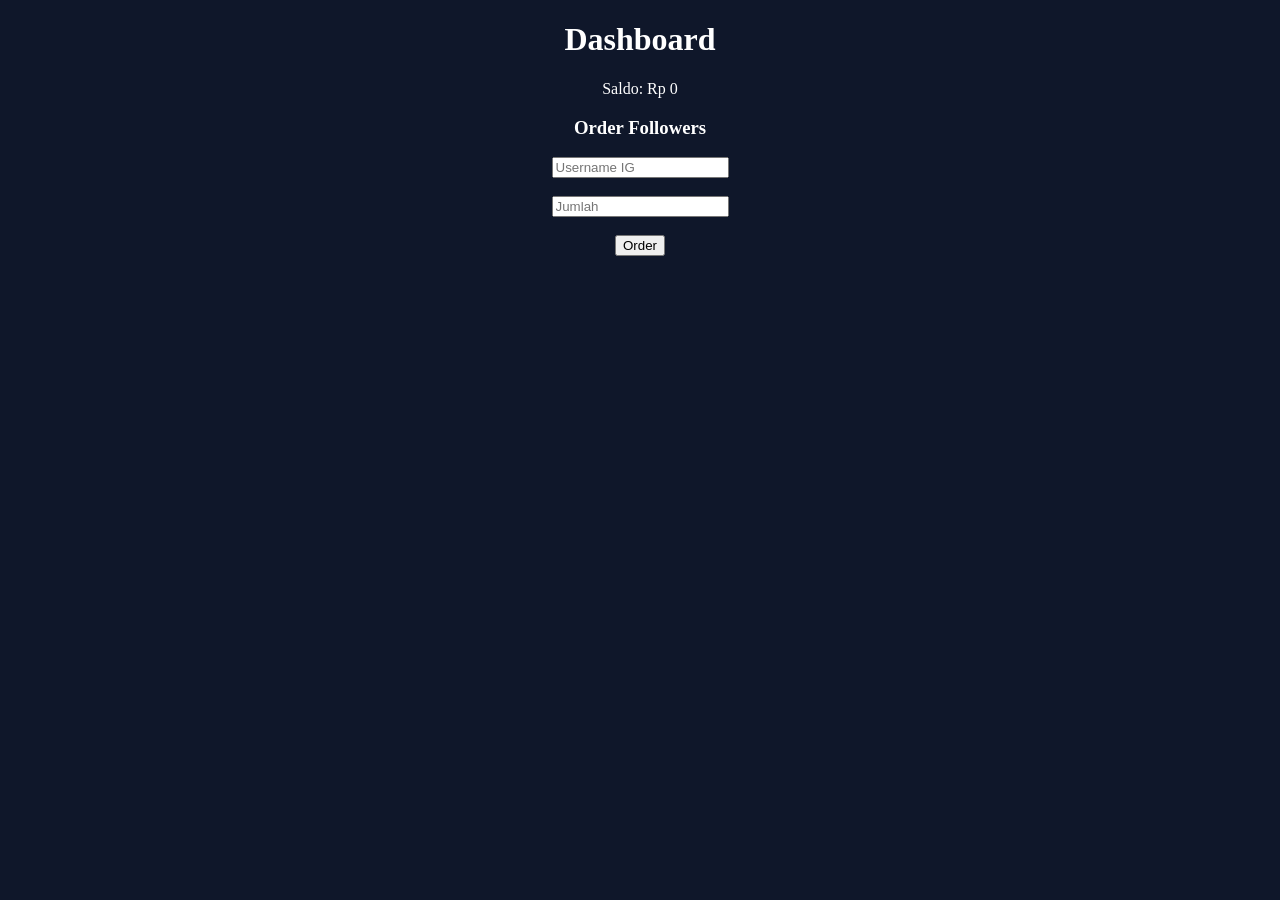
==== dashboard.html @ 6ebcf434 "dashboard.html" ====
<!DOCTYPE html>
<html>
<head>
  <title>Dashboard</title>
</head>
<body style="background:#0f172a;color:white;text-align:center;">
  <h1>Dashboard</h1>
  <p>Saldo: Rp 0</p>

  <h3>Order Followers</h3>
  <input placeholder="Username IG"><br><br>
  <input placeholder="Jumlah"><br><br>
  <button onclick="order()">Order</button>

  <script>
    function order() {
      alert("Order berhasil (dummy)");
    }
  </script>
</body>
</html>
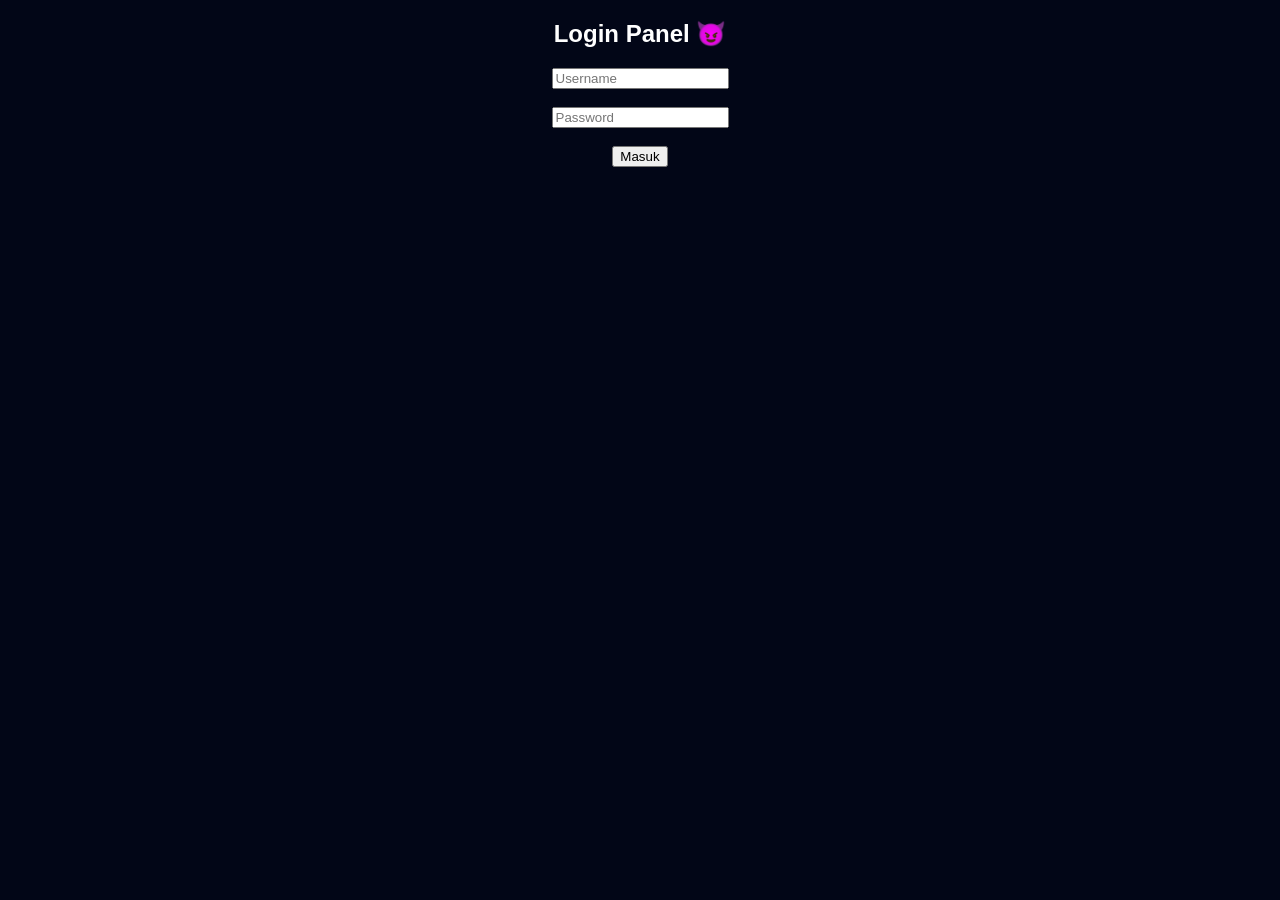
==== commit 9343fede: "dashboard.html" ====
--- a/dashboard.html
+++ b/dashboard.html
@@ -2,20 +2,60 @@
 <html>
 <head>
   <title>Dashboard</title>
+  <meta name="viewport" content="width=device-width, initial-scale=1.0">
 </head>
-<body style="background:#0f172a;color:white;text-align:center;">
-  <h1>Dashboard</h1>
-  <p>Saldo: Rp 0</p>
 
-  <h3>Order Followers</h3>
-  <input placeholder="Username IG"><br><br>
-  <input placeholder="Jumlah"><br><br>
-  <button onclick="order()">Order</button>
+<body style="background:#020617;color:white;font-family:Arial;">
 
-  <script>
-    function order() {
-      alert("Order berhasil (dummy)");
-    }
-  </script>
+<script>
+  if(localStorage.getItem("login") !== "true"){
+    window.location.href = "login.html";
+  }
+</script>
+
+<div style="padding:20px;">
+
+  <h2>Client Panel 😈</h2>
+  <p>Status: Online</p>
+
+  <!-- DRIP -->
+  <div class="card">
+    <h3>Drip Client</h3>
+    <p>Status: Active</p>
+    <button onclick="alert('Drip Open')">Open</button>
+  </div>
+
+  <!-- HG -->
+  <div class="card">
+    <h3>HG Client</h3>
+    <p>Status: Active</p>
+    <button onclick="alert('HG Open')">Open</button>
+  </div>
+
+  <!-- PATO -->
+  <div class="card">
+    <h3>Pato Client</h3>
+    <p>Status: Active</p>
+    <button onclick="alert('Pato Open')">Open</button>
+  </div>
+
+</div>
+
+<style>
+.card {
+  background:#1e293b;
+  padding:15px;
+  border-radius:10px;
+  margin-bottom:15px;
+}
+button {
+  width:100%;
+  padding:10px;
+  border:none;
+  background:#38bdf8;
+  border-radius:8px;
+}
+</style>
+
 </body>
 </html>
